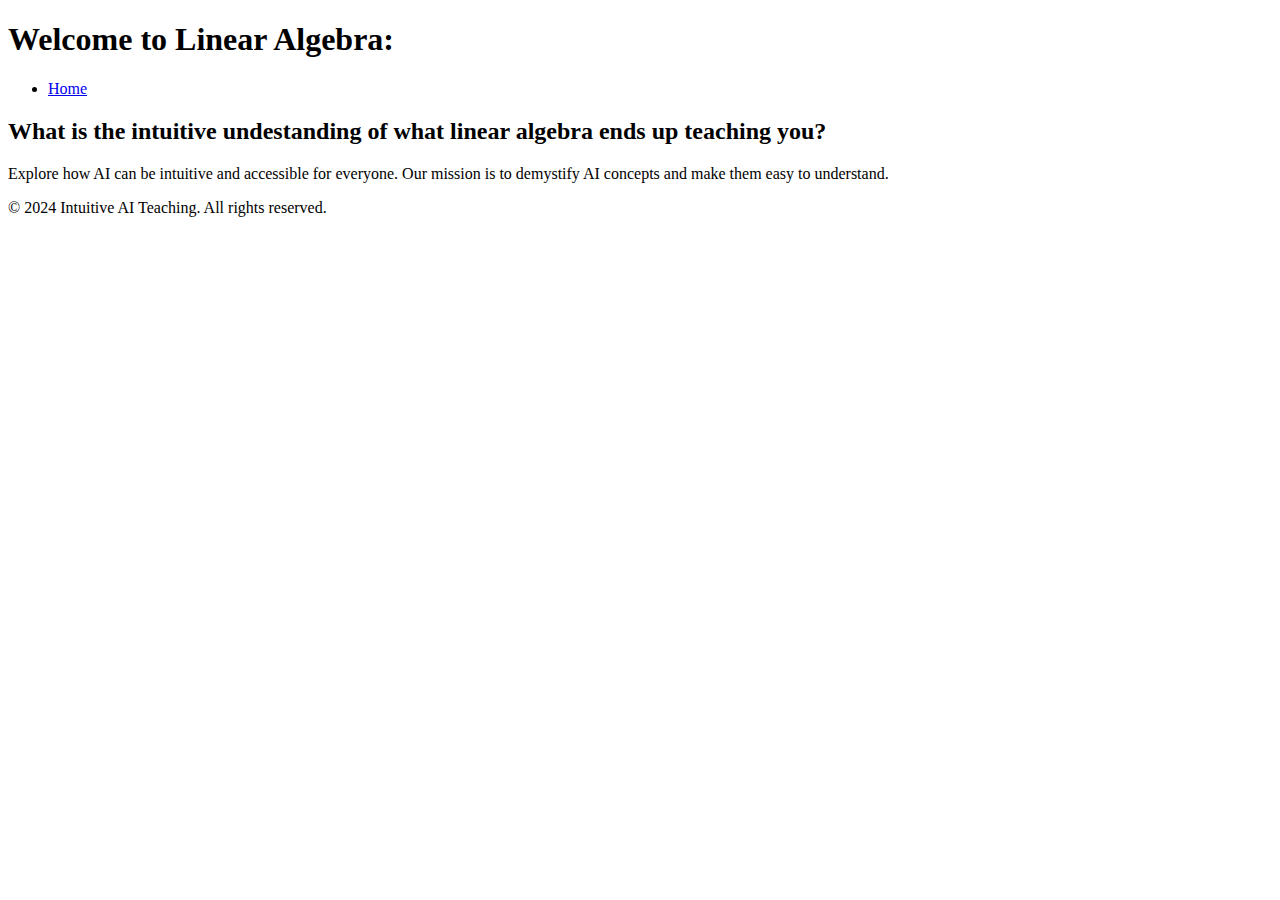
==== linear_algebra/index.html @ 9f52274f "Linear Algebra" ====
<!DOCTYPE html>
<html lang="en">
<head>
    <meta charset="UTF-8">
    <meta name="viewport" content="width=device-width, initial-scale=1.0">
    <title>Intuitive AI Teaching</title>
    <link rel="stylesheet" href="css/styles.css">
</head>
<body>
    <header>
        <h1>Welcome to Linear Algebra: </h1>
        <nav>
            <ul>
                <li><a href="../index.html">Home</a></li>
            </ul>
        </nav>
    </header>
    <main>
        <section>
            <h2>What is the intuitive undestanding of what linear algebra ends up teaching you?</h2>
            <p>Explore how AI can be intuitive and accessible for everyone. Our mission is to demystify AI concepts and make them easy to understand.</p>
        </section>
    </main>
    <footer>
        <p>&copy; 2024 Intuitive AI Teaching. All rights reserved.</p>
    </footer>
</body>
</html>
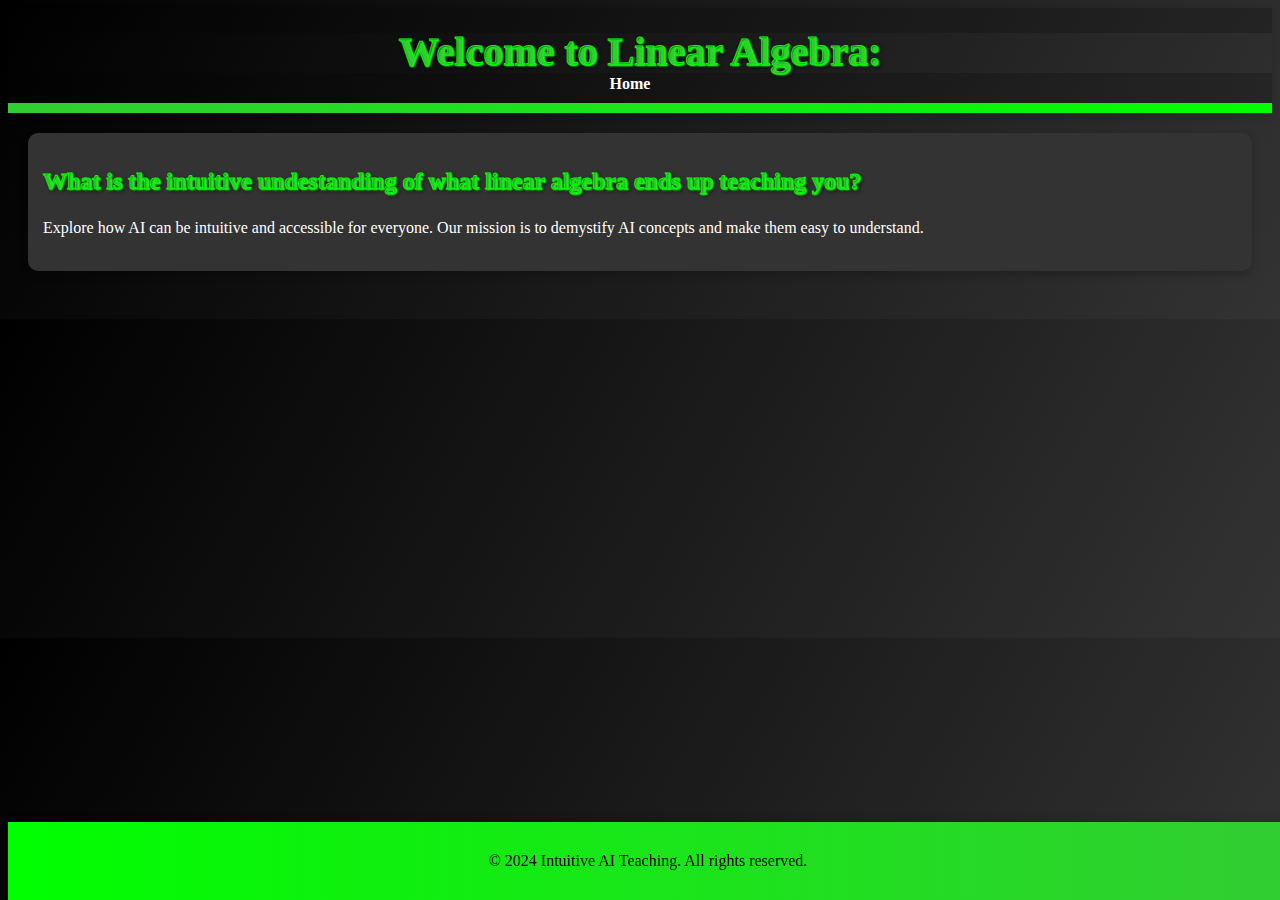
==== commit e72accf5: "Adding probabilities" ====
--- a/linear_algebra/index.html
+++ b/linear_algebra/index.html
@@ -4,7 +4,7 @@
     <meta charset="UTF-8">
     <meta name="viewport" content="width=device-width, initial-scale=1.0">
     <title>Intuitive AI Teaching</title>
-    <link rel="stylesheet" href="css/styles.css">
+    <link rel="stylesheet" href="../css/styles.css">
 </head>
 <body>
     <header>
--- a/css/styles.css
+++ b/css/styles.css
@@ -0,0 +1,155 @@
+/* General Styles */
+body {
+    background: linear-gradient(120deg, #000000, #333333); /* Gradient background */
+    color: #FFFFFF; /* White text */
+    font-family: 'Verdana', sans-serif';
+    margin: 0;
+    padding: 0;
+    transition: background 0.5s ease;
+}
+
+body:hover {
+    background: linear-gradient(120deg, #333333, #000000); /* Gradient background hover effect */
+}
+
+/* Header Styles */
+header {
+    background: linear-gradient(90deg, #00FF00, #32CD32); /* Base gradient green */
+    background-image: repeating-linear-gradient(
+        0deg,
+        rgba(0, 0, 0, 0.2),
+        rgba(0, 0, 0, 0.2) 40px,
+        transparent 40px,
+        transparent 80px
+    );
+    padding: 20px;
+    text-align: center;
+    box-shadow: 0 4px 8px rgba(0, 0, 0, 0.1); /* Add shadow */
+    transition: box-shadow 0.3s ease;
+    position: relative; /* Required for decorative elements */
+    animation: backgroundMove 5s linear infinite; /* Animation for background */
+}
+
+@keyframes backgroundMove {
+    0% {
+        background-position: 0 0;
+    }
+    100% {
+        background-position: 0 160px; /* Adjust to match the repeating pattern */
+    }
+}
+
+header h1 {
+    color: transparent; /* Make text transparent */
+    margin: 0;
+    text-shadow: 
+        1px 1px 2px #32CD32,  /* light green for the 3D effect */
+        1px 1px 2px #32CD32,
+        2px 2px 4px #000000;  /* black for depth */
+    font-size: 2.5em;
+    font-weight: bold;
+    -webkit-text-stroke: 1px #00FF00; /* thin green outline */
+}
+
+/* Decorative element in the header */
+header::after {
+    content: '';
+    position: absolute;
+    width: 100%;
+    height: 10px;
+    bottom: 0;
+    left: 0;
+    background: linear-gradient(90deg, #32CD32, #00FF00);
+}
+
+/* Navigation Styles */
+nav ul {
+    list-style-type: none;
+    padding: 0;
+    margin: 0;
+}
+
+nav ul li {
+    display: inline;
+    margin-right: 20px;
+}
+
+nav ul li a {
+    color: #FFFFFF; /* White links */
+    text-decoration: none;
+    font-weight: bold;
+    transition: color 0.3s ease;
+}
+
+nav ul li a:hover {
+    color: #00FF00; /* Green on hover */
+}
+
+/* Main Content Styles */
+main {
+    padding: 20px;
+}
+
+h2 {
+    color: transparent; /* Make text transparent */
+    text-shadow: 
+        1px 1px 2px #32CD32,  /* light green for the 3D effect */
+        1px 1px 2px #32CD32,
+        2px 2px 4px #000000;  /* black for depth */
+    -webkit-text-stroke: 1px #00FF00; /* thin green outline */
+}
+
+section {
+    margin-bottom: 20px;
+    background-color: #333333; /* Dark gray for sections */
+    padding: 15px;
+    border-radius: 10px;
+    box-shadow: 0 4px 8px rgba(0, 0, 0, 0.2); /* Add shadow */
+    transition: transform 0.3s ease, box-shadow 0.3s ease;
+}
+
+section:hover {
+    transform: translateY(-5px); /* Lift section on hover */
+    box-shadow: 0 8px 16px rgba(0, 0, 0, 0.2); /* Intensify shadow on hover */
+}
+
+p {
+    line-height: 1.6;
+}
+
+/* Footer Styles */
+footer {
+    background: linear-gradient(90deg, #00FF00, #32CD32); /* Gradient green for footer */
+    color: #000000; /* Black text for footer */
+    text-align: center;
+    padding: 10px 0;
+    position: fixed;
+    width: 100%;
+    bottom: 0;
+    box-shadow: 0 -4px 8px rgba(0, 0, 0, 0.1); /* Add shadow */
+}
+
+a {
+    color: #00FF00; /* Vibrant green for links */
+    text-decoration: none;
+    transition: color 0.3s ease;
+}
+
+a:hover {
+    text-decoration: underline;
+    color: #FFFFFF; /* White on hover */
+}
+
+/* Animation */
+@keyframes fadeIn {
+    from {
+        opacity: 0;
+    }
+    to {
+        opacity: 1;
+    }
+}
+
+section {
+    animation: fadeIn 1s ease-in-out;
+}
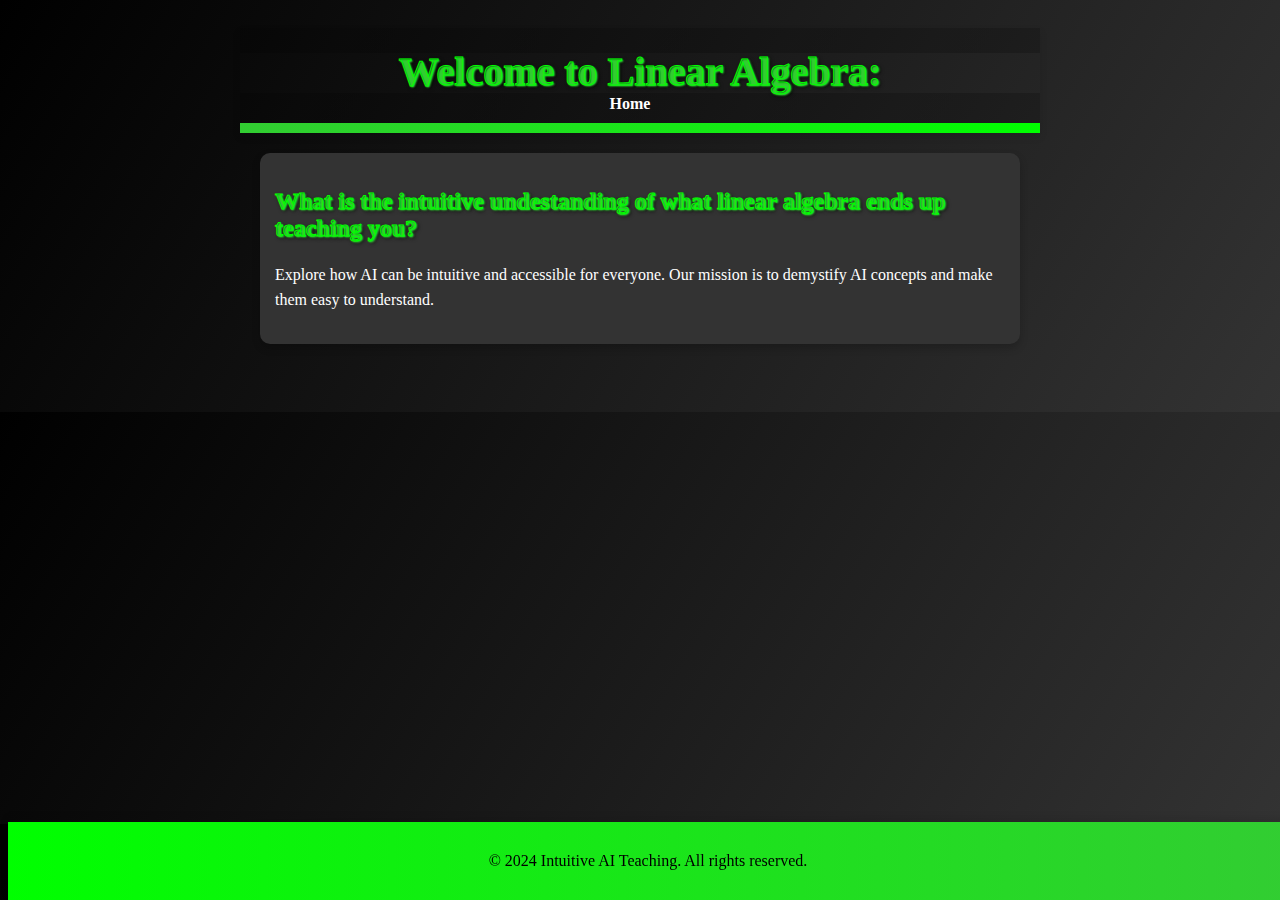
==== commit 9708af34: "Adding container class" ====
--- a/linear_algebra/index.html
+++ b/linear_algebra/index.html
@@ -7,20 +7,22 @@
     <link rel="stylesheet" href="../css/styles.css">
 </head>
 <body>
-    <header>
-        <h1>Welcome to Linear Algebra: </h1>
-        <nav>
-            <ul>
-                <li><a href="../index.html">Home</a></li>
-            </ul>
-        </nav>
-    </header>
-    <main>
-        <section>
-            <h2>What is the intuitive undestanding of what linear algebra ends up teaching you?</h2>
-            <p>Explore how AI can be intuitive and accessible for everyone. Our mission is to demystify AI concepts and make them easy to understand.</p>
-        </section>
-    </main>
+    <div class="container">
+        <header>
+            <h1>Welcome to Linear Algebra: </h1>
+            <nav>
+                <ul>
+                    <li><a href="../index.html">Home</a></li>
+                </ul>
+            </nav>
+        </header>
+        <main>
+            <section>
+                <h2>What is the intuitive undestanding of what linear algebra ends up teaching you?</h2>
+                <p>Explore how AI can be intuitive and accessible for everyone. Our mission is to demystify AI concepts and make them easy to understand.</p>
+            </section>
+        </main>
+    </div>
     <footer>
         <p>&copy; 2024 Intuitive AI Teaching. All rights reserved.</p>
     </footer>
--- a/css/styles.css
+++ b/css/styles.css
@@ -6,6 +6,12 @@
     margin: 0;
     padding: 0;
     transition: background 0.5s ease;
+}
+
+.container {
+    max-width: 800px;
+    margin: auto;
+    padding: 20px;
 }
 
 body:hover {
